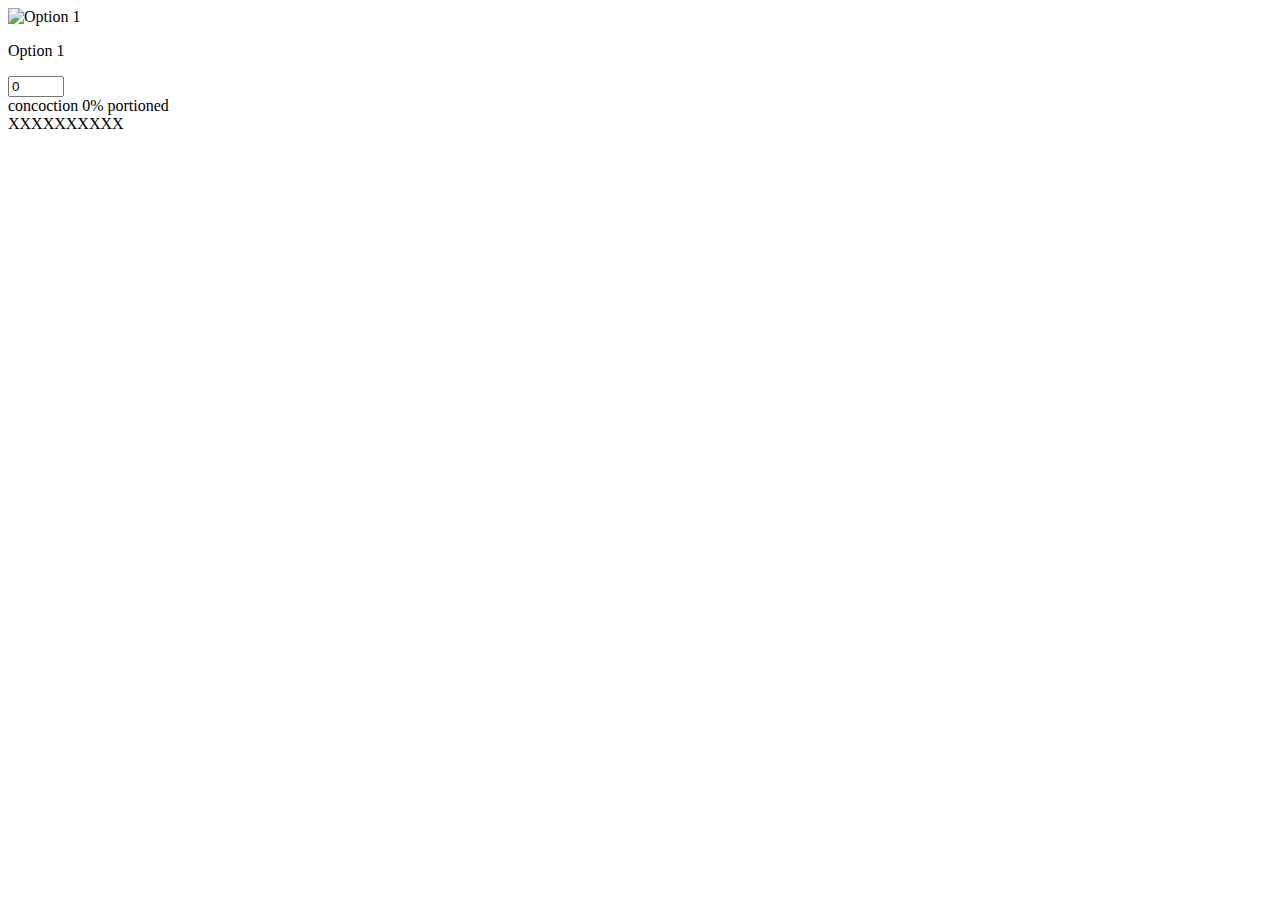
==== index.html @ cd3cc6ad "BEE-229 initial commit w/structure. TODO... -set up firebase project for actual storage -test on pro" ====
<!DOCTYPE html>
<html lang="en">
<head>
    <meta charset="UTF-8">
    <meta name="viewport" content="width=device-width, initial-scale=1.0">
    <title>Main Page</title>
    <style>
        /* Add your styles here */
    </style>
</head>
<body>
    <div id="options">
        <!-- Options will be populated here -->
    </div>
    <div id="indicator">concoction 0% portioned</div>
    <div id="code">XXXXXXXXXX</div>
    <script>
        // Fetch saved values and images from the back end

        const options = [
            // Example options, replace with dynamic content
            { name: 'Option 1', image: 'image1.jpg' },
            // ... up to 16 options
        ];

        function renderOptions() {
            const optionsContainer = document.getElementById('options');
            options.forEach((option, index) => {
                const optionDiv = document.createElement('div');
                optionDiv.className = 'option';
                optionDiv.innerHTML = `
                    <img src="${option.image}" alt="${option.name}">
                    <p>${option.name}</p>
                    <input type="number" min="0" max="10" value="0" class="part-count" data-index="${index}">
                `;
                optionsContainer.appendChild(optionDiv);
            });
        }

        renderOptions();

        document.querySelectorAll('.part-count').forEach(input => {
            input.addEventListener('input', updateConcoction);
        });

        function updateConcoction() {
            const parts = [];
            document.querySelectorAll('.part-count').forEach(input => {
                const count = parseInt(input.value);
                if (count > 0) {
                    parts.push({ name: options[input.dataset.index].name, count });
                }
            });

            const totalParts = parts.reduce((sum, part) => sum + part.count, 0);
            const indicator = document.getElementById('indicator');
            const code = document.getElementById('code');

            if (totalParts === 0) {
                indicator.innerText = 'concoction 0% portioned';
                code.innerText = 'XXXXXXXXXX';
            } else if (totalParts === 10) {
                const names = parts.map(part => `${part.count} part${part.count > 1 ? 's' : ''} ${part.name}`).join(' and ');
                indicator.innerText = `concoction ${names} (100% filled)`;
                code.innerText = parts.map(part => part.name[0].repeat(part.count)).join('*');
            } else {
                const names = parts.map(part => `${part.count} part${part.count > 1 ? 's' : ''} ${part.name}`).join(' and ');
                indicator.innerText = `concoction ${names} (${totalParts * 10}% filled)`;
                code.innerText = parts.map(part => part.name[0].repeat(part.count)).join('*') + 'X'.repeat(10 - totalParts);
            }
        }
    </script>
</body>
</html>
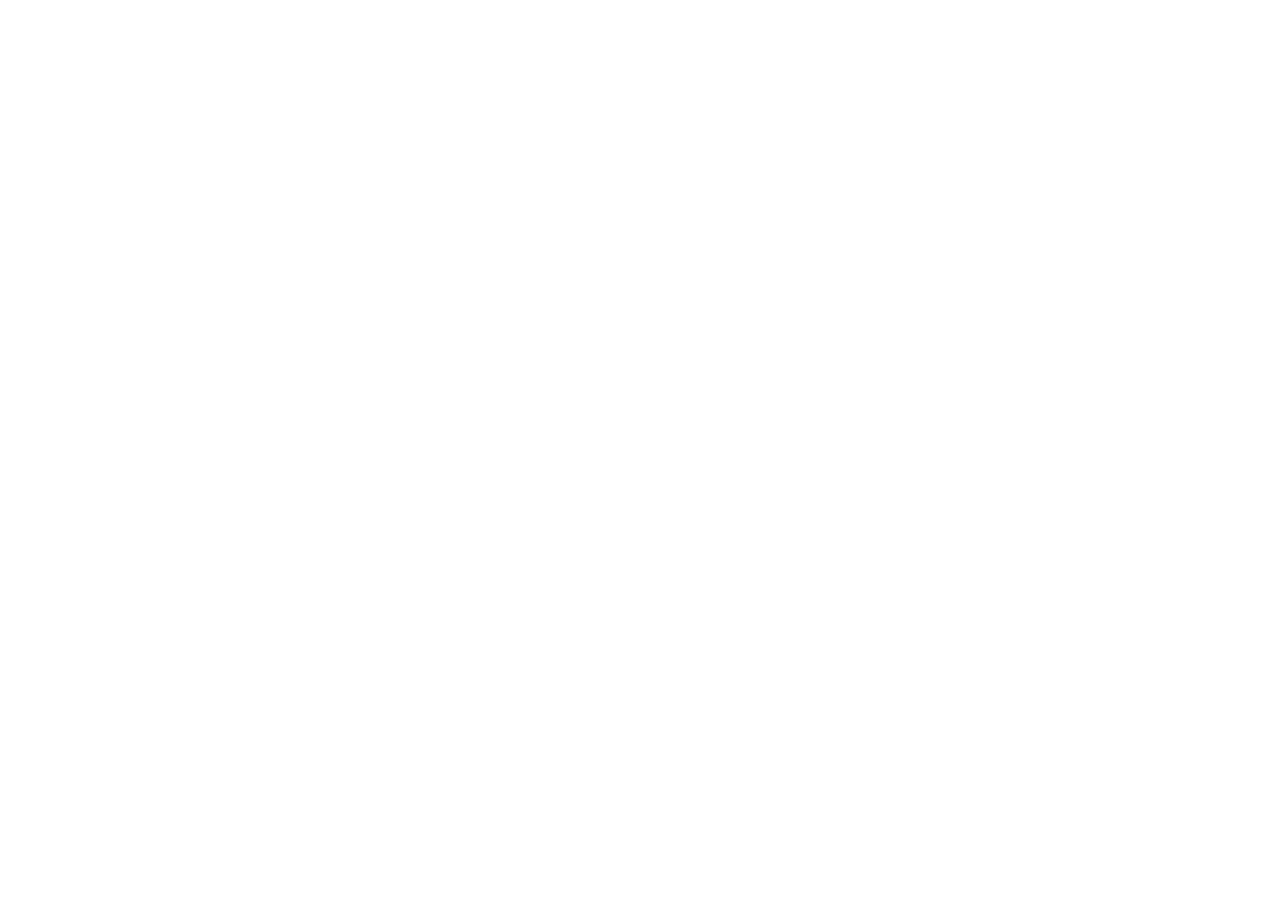
==== commit 02d6c126: "BEE-229 cleaned up scripts/htmls/readme" ====
--- a/index.html
+++ b/index.html
@@ -3,72 +3,9 @@
 <head>
     <meta charset="UTF-8">
     <meta name="viewport" content="width=device-width, initial-scale=1.0">
-    <title>Main Page</title>
-    <style>
-        /* Add your styles here */
-    </style>
+    <title>Protected Page</title>
 </head>
 <body>
-    <div id="options">
-        <!-- Options will be populated here -->
-    </div>
-    <div id="indicator">concoction 0% portioned</div>
-    <div id="code">XXXXXXXXXX</div>
-    <script>
-        // Fetch saved values and images from the back end
-
-        const options = [
-            // Example options, replace with dynamic content
-            { name: 'Option 1', image: 'image1.jpg' },
-            // ... up to 16 options
-        ];
-
-        function renderOptions() {
-            const optionsContainer = document.getElementById('options');
-            options.forEach((option, index) => {
-                const optionDiv = document.createElement('div');
-                optionDiv.className = 'option';
-                optionDiv.innerHTML = `
-                    <img src="${option.image}" alt="${option.name}">
-                    <p>${option.name}</p>
-                    <input type="number" min="0" max="10" value="0" class="part-count" data-index="${index}">
-                `;
-                optionsContainer.appendChild(optionDiv);
-            });
-        }
-
-        renderOptions();
-
-        document.querySelectorAll('.part-count').forEach(input => {
-            input.addEventListener('input', updateConcoction);
-        });
-
-        function updateConcoction() {
-            const parts = [];
-            document.querySelectorAll('.part-count').forEach(input => {
-                const count = parseInt(input.value);
-                if (count > 0) {
-                    parts.push({ name: options[input.dataset.index].name, count });
-                }
-            });
-
-            const totalParts = parts.reduce((sum, part) => sum + part.count, 0);
-            const indicator = document.getElementById('indicator');
-            const code = document.getElementById('code');
-
-            if (totalParts === 0) {
-                indicator.innerText = 'concoction 0% portioned';
-                code.innerText = 'XXXXXXXXXX';
-            } else if (totalParts === 10) {
-                const names = parts.map(part => `${part.count} part${part.count > 1 ? 's' : ''} ${part.name}`).join(' and ');
-                indicator.innerText = `concoction ${names} (100% filled)`;
-                code.innerText = parts.map(part => part.name[0].repeat(part.count)).join('*');
-            } else {
-                const names = parts.map(part => `${part.count} part${part.count > 1 ? 's' : ''} ${part.name}`).join(' and ');
-                indicator.innerText = `concoction ${names} (${totalParts * 10}% filled)`;
-                code.innerText = parts.map(part => part.name[0].repeat(part.count)).join('*') + 'X'.repeat(10 - totalParts);
-            }
-        }
-    </script>
+    <script src="scripts/protected.js"></script>
 </body>
 </html>